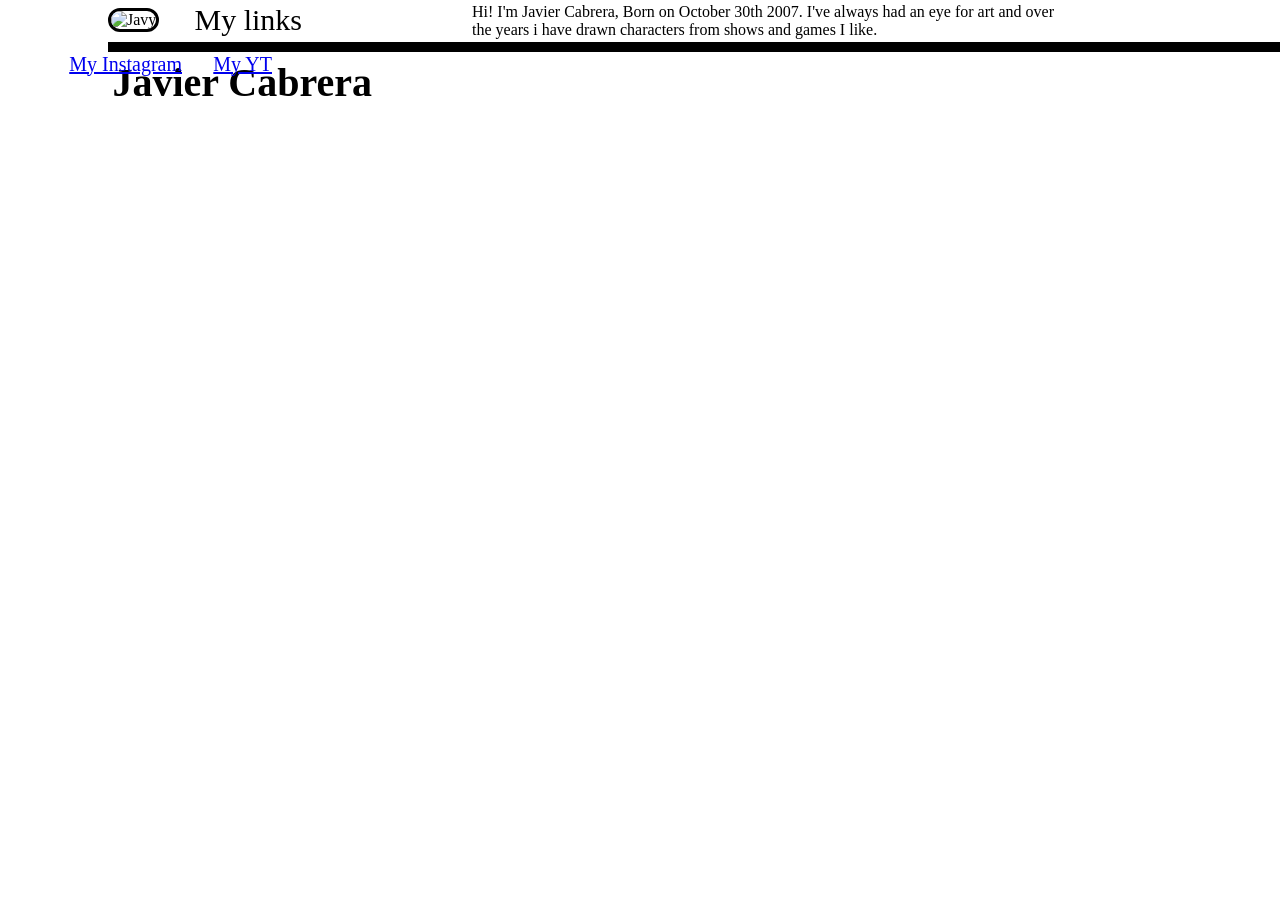
==== index.html @ 403e205a "added links for social" ====
<!DOCTYPE html>
<html lang="en">
<head>
  <meta charset="UTF-8">
  <meta name="viewport" content="width=device-width, initial-scale=1.0">
  <title>Javier Cabrera: Portfolio</title>
  <style> 
    body{
      background-color: rgb(255, 255, 255);
    }

  </style>
</head>
<body>
   <img style="border-radius: 50px; margin-left: 100px; border-style: solid;" src="https://media.discordapp.net/attachments/824345107624493078/1563587855815549049/1000039399.jpg?ex=6ade2c2a&is=6adcdaaa&hm=81adbf66c25d7c84e0b83d91b42e2257aec761370135a46cef1c0380900ad640&=&format=webp" alt="Javy" width="200">
   <h1 style="float: inline-end; margin-right: 900px; font-size: 40px;">Javier Cabrera</h1>
   <p style="float: inline-end; margin-right: 970px; font-size: 30px; margin-top: -130px;">My links</p>
   <p style="float: inline-end; margin-right: 200px; margin-top: -130px; width: 600px;"> Hi! I'm Javier Cabrera, Born on October 30th 2007. I've always had an eye for art and over the years i have drawn characters from shows and games I like.

   </p>
   <a style ="float: inline-end; margin-right: 1090px; font-size: 20px; margin-top: -80px;" href="https://www.instagram.com/javy.cab30/" alt=insta target="_blank">My Instagram</a>
      <a style ="float: inline-end; margin-right: 1000px; font-size: 20px; margin-top: -80px;" href="https://www.youtube.com/@JC30_" alt=insta target="_blank">My YT</a>

   <div style=" width: 1300px; height: 10px; background-color: black; margin-left: 100px; margin-top: 10px;"></div>
</html>
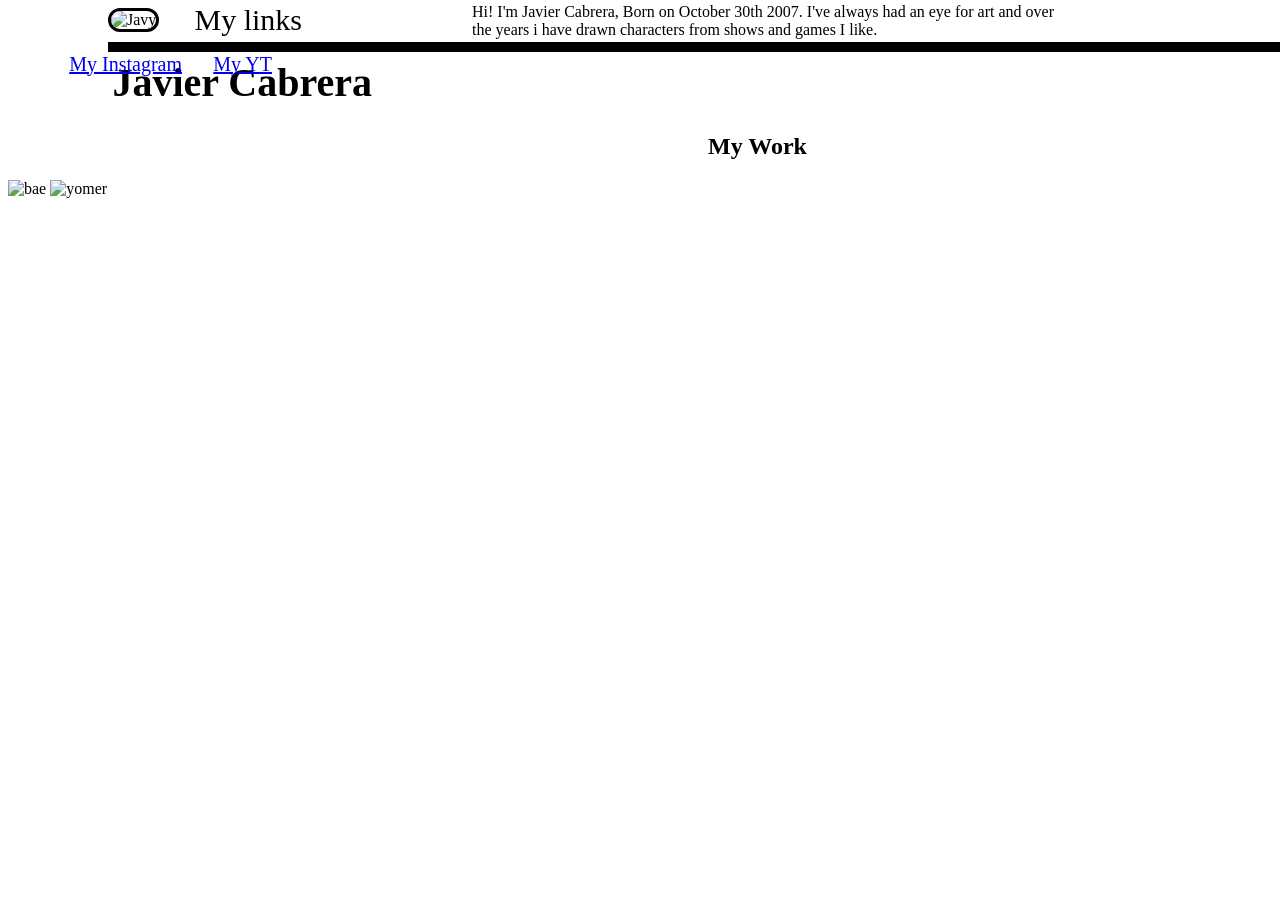
==== commit e006c456: "added pictures under the "my works"" ====
--- a/index.html
+++ b/index.html
@@ -1,15 +1,11 @@
 <!DOCTYPE html>
 <html lang="en">
 <head>
+  <link rel="stylesheet" href="style.css">
   <meta charset="UTF-8">
   <meta name="viewport" content="width=device-width, initial-scale=1.0">
   <title>Javier Cabrera: Portfolio</title>
-  <style> 
-    body{
-      background-color: rgb(255, 255, 255);
-    }
-
-  </style>
+ 
 </head>
 <body>
    <img style="border-radius: 50px; margin-left: 100px; border-style: solid;" src="https://media.discordapp.net/attachments/824345107624493078/1563587855815549049/1000039399.jpg?ex=6ade2c2a&is=6adcdaaa&hm=81adbf66c25d7c84e0b83d91b42e2257aec761370135a46cef1c0380900ad640&=&format=webp" alt="Javy" width="200">
@@ -18,8 +14,13 @@
    <p style="float: inline-end; margin-right: 200px; margin-top: -130px; width: 600px;"> Hi! I'm Javier Cabrera, Born on October 30th 2007. I've always had an eye for art and over the years i have drawn characters from shows and games I like.
 
    </p>
+   
+
    <a style ="float: inline-end; margin-right: 1090px; font-size: 20px; margin-top: -80px;" href="https://www.instagram.com/javy.cab30/" alt=insta target="_blank">My Instagram</a>
       <a style ="float: inline-end; margin-right: 1000px; font-size: 20px; margin-top: -80px;" href="https://www.youtube.com/@JC30_" alt=insta target="_blank">My YT</a>
 
    <div style=" width: 1300px; height: 10px; background-color: black; margin-left: 100px; margin-top: 10px;"></div>
+   <h2 style="margin-left: 700px;">My Work</h2>
+   <img class="drawing" src="https://media.discordapp.net/attachments/1360746641828610299/1363937029880021092/IMG_20240915_171440_897.jpg?ex=6adf94d8&is=6ade4358&hm=f6ff9db0ef58f482e3efe08197e7b6cf4c4d06678e972134e04443f3a93b0d4b&=&format=webp" alt= "bae">
+   <img class="leftD" src="https://media.discordapp.net/attachments/1447098323797282990/1560833967899283607/Screenshot_20261016_205553_Gallery.jpg?ex=6adf5c28&is=6ade0aa8&hm=ca5417482627a879bf5c878a7b81ab28b56dc985bb1212e9faa0726dded2d42c&=&format=webp&width=827&height=1024" alt="yomer">
 </html>
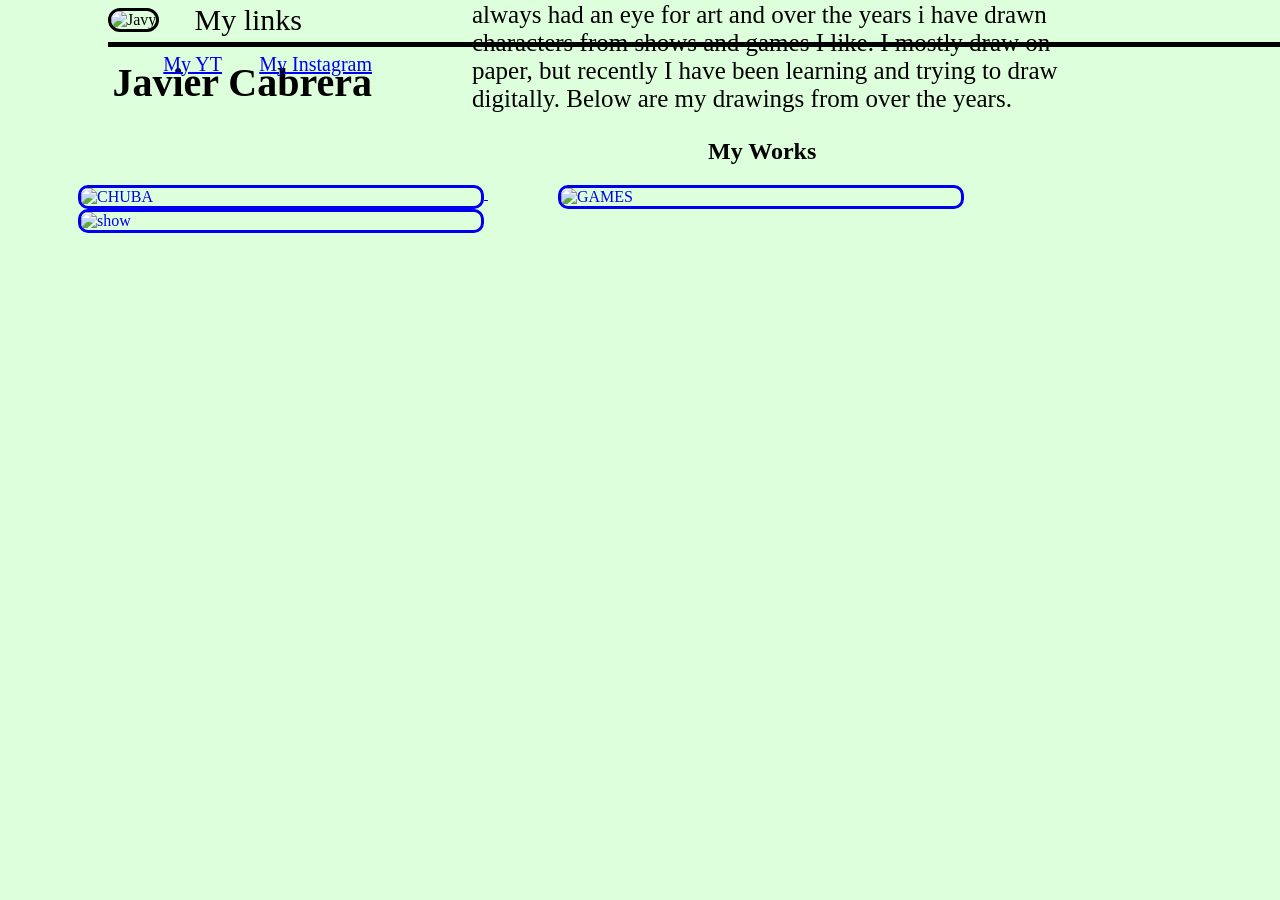
==== commit edd4827c: "Added three pictures, when clicked it will open different tabs of drawings" ====
--- a/index.html
+++ b/index.html
@@ -5,22 +5,34 @@
   <meta charset="UTF-8">
   <meta name="viewport" content="width=device-width, initial-scale=1.0">
   <title>Javier Cabrera: Portfolio</title>
+  <style>
+   body{
+    background-color: rgb(222, 255, 220);
+    }
+  </style>
  
 </head>
 <body>
    <img style="border-radius: 50px; margin-left: 100px; border-style: solid;" src="https://media.discordapp.net/attachments/824345107624493078/1563587855815549049/1000039399.jpg?ex=6ade2c2a&is=6adcdaaa&hm=81adbf66c25d7c84e0b83d91b42e2257aec761370135a46cef1c0380900ad640&=&format=webp" alt="Javy" width="200">
    <h1 style="float: inline-end; margin-right: 900px; font-size: 40px;">Javier Cabrera</h1>
    <p style="float: inline-end; margin-right: 970px; font-size: 30px; margin-top: -130px;">My links</p>
-   <p style="float: inline-end; margin-right: 200px; margin-top: -130px; width: 600px;"> Hi! I'm Javier Cabrera, Born on October 30th 2007. I've always had an eye for art and over the years i have drawn characters from shows and games I like.
+   <p style="float: inline-end; margin-right: 200px; margin-top: -160px; width: 600px; font-size: 25px; font-style: Solid;"> Hi! I'm Javier Cabrera, Born on October 30th 2007. I've always had an eye for art and over the years i have drawn characters from shows and games I like. I mostly draw on paper, but recently I have been learning and trying to draw digitally. Below are my drawings from over the years.
 
    </p>
    
+    
+   <a style ="float: inline-end; margin-right: 100px; font-size: 20px; margin-top: -80px;" href="https://www.instagram.com/javy.cab30/" alt=insta target="_blank">My Instagram</a>
+      <a style ="float: inline-end; margin-right: 250px; font-size: 20px; margin-top: -80px;" href="https://www.youtube.com/@JC30_" alt=insta target="_blank">My YT</a>
 
-   <a style ="float: inline-end; margin-right: 1090px; font-size: 20px; margin-top: -80px;" href="https://www.instagram.com/javy.cab30/" alt=insta target="_blank">My Instagram</a>
-      <a style ="float: inline-end; margin-right: 1000px; font-size: 20px; margin-top: -80px;" href="https://www.youtube.com/@JC30_" alt=insta target="_blank">My YT</a>
-
-   <div style=" width: 1300px; height: 10px; background-color: black; margin-left: 100px; margin-top: 10px;"></div>
-   <h2 style="margin-left: 700px;">My Work</h2>
-   <img class="drawing" src="https://media.discordapp.net/attachments/1360746641828610299/1363937029880021092/IMG_20240915_171440_897.jpg?ex=6adf94d8&is=6ade4358&hm=f6ff9db0ef58f482e3efe08197e7b6cf4c4d06678e972134e04443f3a93b0d4b&=&format=webp" alt= "bae">
-   <img class="leftD" src="https://media.discordapp.net/attachments/1447098323797282990/1560833967899283607/Screenshot_20261016_205553_Gallery.jpg?ex=6adf5c28&is=6ade0aa8&hm=ca5417482627a879bf5c878a7b81ab28b56dc985bb1212e9faa0726dded2d42c&=&format=webp&width=827&height=1024" alt="yomer">
+   <div style=" width: 1300px; height: 5px; background-color: black; margin-left: 100px; margin-top: 10px;"></div>
+   <h2 style="margin-left: 700px;">My Works</h2>
+  <a href="Vtubers.html" target="_blank">
+   <img class="drawing" src="https://media.discordapp.net/attachments/824345107624493078/1564753568899010680/Picsart_26-10-27_16-21-33-871.jpg?ex=6ae269d2&is=6ae11852&hm=c7e34ec6ec29c8bb43eb1c6746d4c84bb279bc5eed1003cf530e78a55d713e18&=&format=webp&width=768&height=768" alt= "CHUBA">
+  </a>
+  <a href="Games.html" target="_blank">
+   <img class="mid" src="https://media.discordapp.net/attachments/824345107624493078/1564753569268236398/Picsart_26-10-27_16-21-43-547.jpg?ex=6ae269d2&is=6ae11852&hm=1aa4b8d27876f9b7f9c7180bedc6ebe2fda41bdb063fe204e21d6bd94e3b4943&=&format=webp&width=768&height=768" alt="GAMES">
+  </a>
+  <a href="Shows.html" target="_blank">
+   <img class="leftD" src="https://media.discordapp.net/attachments/824345107624493078/1564753568521789510/Picsart_26-10-27_16-22-02-180.jpg?ex=6ae269d2&is=6ae11852&hm=9b51f7c71b1b648b3cff1dffd275c40ec40e7b1c4fd2c97b577a7b94fdfdfad9&=&format=webp&width=768&height=768" alt="show">
+  </a>
 </html>
--- a/style.css
+++ b/style.css
@@ -0,0 +1,10 @@
+.drawing,.leftD,.mid{
+    width: 400px;
+    border-radius: 10px;
+    border-style: solid;
+    margin: 0;
+    position: static;
+    display: inline-block;
+    vertical-align: top;
+    margin-left: 70px;
+}
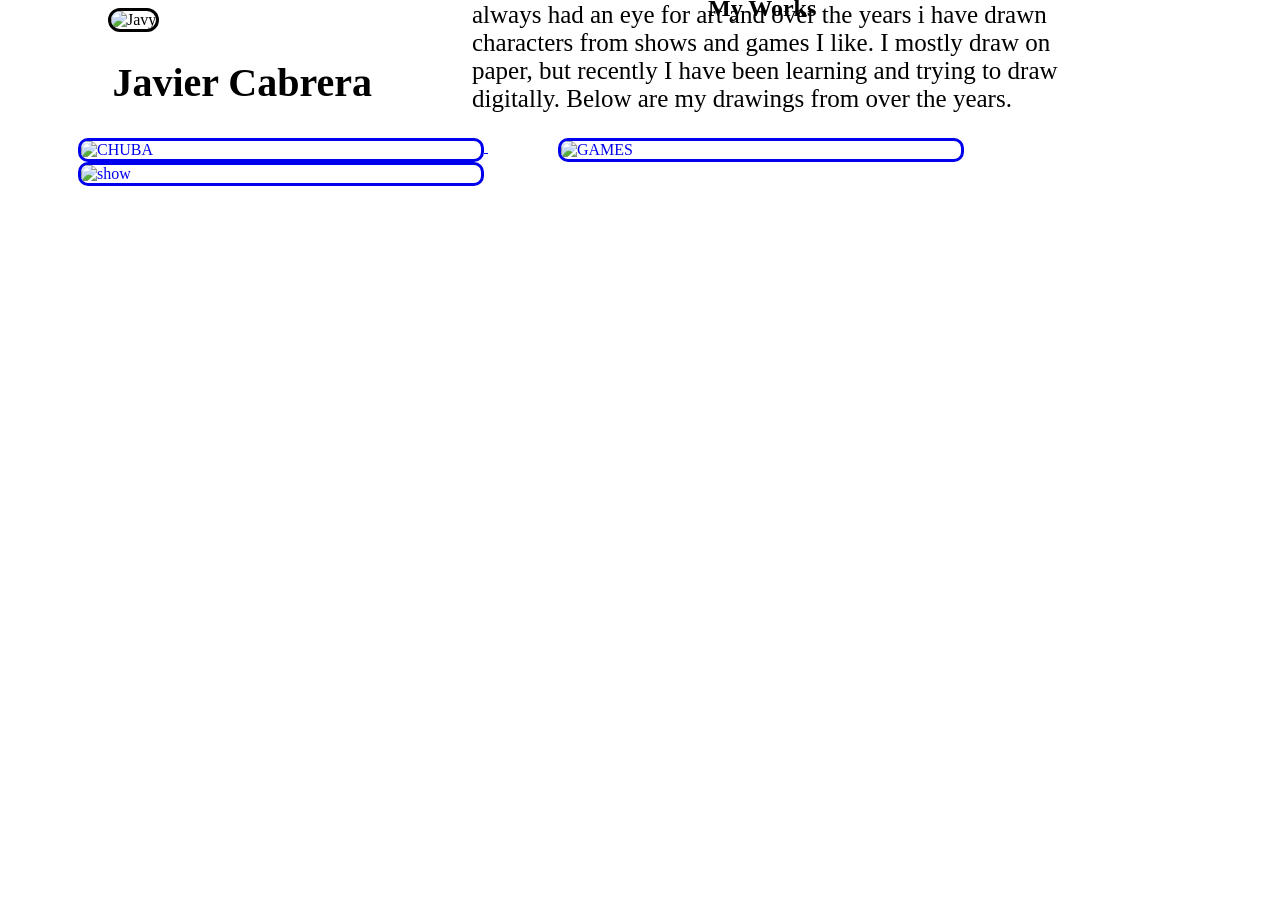
==== commit 66ef74ec: "changed bg color, changed the links into logos." ====
--- a/index.html
+++ b/index.html
@@ -7,7 +7,7 @@
   <title>Javier Cabrera: Portfolio</title>
   <style>
    body{
-    background-color: rgb(222, 255, 220);
+    background-color: white;
     }
   </style>
  
@@ -15,15 +15,19 @@
 <body>
    <img style="border-radius: 50px; margin-left: 100px; border-style: solid;" src="https://media.discordapp.net/attachments/824345107624493078/1563587855815549049/1000039399.jpg?ex=6ade2c2a&is=6adcdaaa&hm=81adbf66c25d7c84e0b83d91b42e2257aec761370135a46cef1c0380900ad640&=&format=webp" alt="Javy" width="200">
    <h1 style="float: inline-end; margin-right: 900px; font-size: 40px;">Javier Cabrera</h1>
-   <p style="float: inline-end; margin-right: 970px; font-size: 30px; margin-top: -130px;">My links</p>
+
    <p style="float: inline-end; margin-right: 200px; margin-top: -160px; width: 600px; font-size: 25px; font-style: Solid;"> Hi! I'm Javier Cabrera, Born on October 30th 2007. I've always had an eye for art and over the years i have drawn characters from shows and games I like. I mostly draw on paper, but recently I have been learning and trying to draw digitally. Below are my drawings from over the years.
 
    </p>
    
-    
-   <a style ="float: inline-end; margin-right: 100px; font-size: 20px; margin-top: -80px;" href="https://www.instagram.com/javy.cab30/" alt=insta target="_blank">My Instagram</a>
-      <a style ="float: inline-end; margin-right: 250px; font-size: 20px; margin-top: -80px;" href="https://www.youtube.com/@JC30_" alt=insta target="_blank">My YT</a>
-
+    <div style="margin-left: 350px; display: flex; gap: 10px;"  class="links">
+       <a  href="https://www.instagram.com/javy.cab30/" alt=insta target="_blank">
+      <img style="width: 50px;" src="https://logodownload.org/wp-content/uploads/2017/04/instagram-logo.png" alt="insta">
+       </a>
+      <a  href="https://www.youtube.com/@JC30_" alt=insta target="_blank">
+         <img style="width: 80px;" src="https://static.vecteezy.com/system/resources/previews/018/910/687/non_2x/youtube-logo-youtube-icon-youtube-symbol-free-free-vector.jpg" alt="yt">
+      </a>
+   </div>
    <div style=" width: 1300px; height: 5px; background-color: black; margin-left: 100px; margin-top: 10px;"></div>
    <h2 style="margin-left: 700px;">My Works</h2>
   <a href="Vtubers.html" target="_blank">
--- a/style.css
+++ b/style.css
@@ -7,4 +7,13 @@
     display: inline-block;
     vertical-align: top;
     margin-left: 70px;
+}
+
+
+.links{
+    display: flex;
+    gap: 10px;          
+    align-items: center;
+    margin-right:250px;
+    margin-top: -90px;
 }
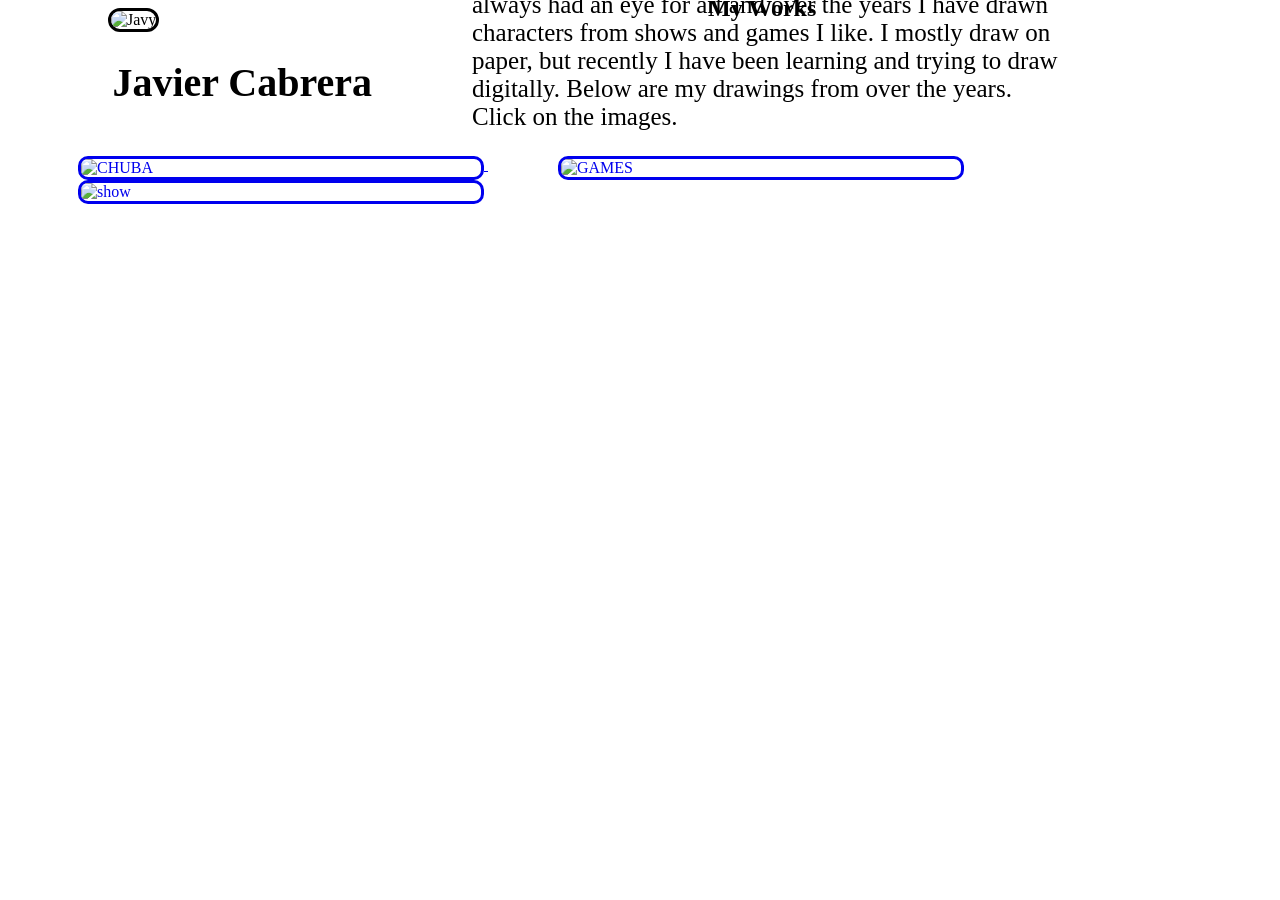
==== commit 32a8445c: "changed icons for the main html + reworded stuff" ====
--- a/index.html
+++ b/index.html
@@ -16,7 +16,7 @@
    <img style="border-radius: 50px; margin-left: 100px; border-style: solid;" src="https://media.discordapp.net/attachments/824345107624493078/1563587855815549049/1000039399.jpg?ex=6ade2c2a&is=6adcdaaa&hm=81adbf66c25d7c84e0b83d91b42e2257aec761370135a46cef1c0380900ad640&=&format=webp" alt="Javy" width="200">
    <h1 style="float: inline-end; margin-right: 900px; font-size: 40px;">Javier Cabrera</h1>
 
-   <p style="float: inline-end; margin-right: 200px; margin-top: -160px; width: 600px; font-size: 25px; font-style: Solid;"> Hi! I'm Javier Cabrera, Born on October 30th 2007. I've always had an eye for art and over the years i have drawn characters from shows and games I like. I mostly draw on paper, but recently I have been learning and trying to draw digitally. Below are my drawings from over the years.
+   <p style="float: inline-end; margin-right: 200px; margin-top: -170px; width: 600px; font-size: 25px; font-style: Solid;"> Hi! I'm Javier Cabrera, Born on October 30th 2007. I've always had an eye for art and over the years I have drawn characters from shows and games I like. I mostly draw on paper, but recently I have been learning and trying to draw digitally. Below are my drawings from over the years. Click on the images.
 
    </p>
    
@@ -31,12 +31,12 @@
    <div style=" width: 1300px; height: 5px; background-color: black; margin-left: 100px; margin-top: 10px;"></div>
    <h2 style="margin-left: 700px;">My Works</h2>
   <a href="Vtubers.html" target="_blank">
-   <img class="drawing" src="https://media.discordapp.net/attachments/824345107624493078/1564753568899010680/Picsart_26-10-27_16-21-33-871.jpg?ex=6ae269d2&is=6ae11852&hm=c7e34ec6ec29c8bb43eb1c6746d4c84bb279bc5eed1003cf530e78a55d713e18&=&format=webp&width=768&height=768" alt= "CHUBA">
+   <img class="drawing" src="https://media.discordapp.net/attachments/824345107624493078/1564910628244688906/Picsart_26-10-28_02-47-37-046.jpg?ex=6ae2fc18&is=6ae1aa98&hm=5fb35215d8cc29dee952a2ae80572603cfd0c5a9384983012a53d0afb29c5a58&=&format=webp&width=768&height=768" alt= "CHUBA">
   </a>
   <a href="Games.html" target="_blank">
-   <img class="mid" src="https://media.discordapp.net/attachments/824345107624493078/1564753569268236398/Picsart_26-10-27_16-21-43-547.jpg?ex=6ae269d2&is=6ae11852&hm=1aa4b8d27876f9b7f9c7180bedc6ebe2fda41bdb063fe204e21d6bd94e3b4943&=&format=webp&width=768&height=768" alt="GAMES">
+   <img class="mid" src="https://media.discordapp.net/attachments/824345107624493078/1564910628630429796/Picsart_26-10-28_02-51-47-742.jpg?ex=6ae2fc18&is=6ae1aa98&hm=40bb4ab8b81bcacd66cf0bd2f98c9b2b1427a59e60e9c1a71bb253ae9318cbf4&=&format=webp&width=768&height=768" alt="GAMES">
   </a>
   <a href="Shows.html" target="_blank">
-   <img class="leftD" src="https://media.discordapp.net/attachments/824345107624493078/1564753568521789510/Picsart_26-10-27_16-22-02-180.jpg?ex=6ae269d2&is=6ae11852&hm=9b51f7c71b1b648b3cff1dffd275c40ec40e7b1c4fd2c97b577a7b94fdfdfad9&=&format=webp&width=768&height=768" alt="show">
+   <img class="leftD" src="https://media.discordapp.net/attachments/824345107624493078/1564910627875586058/Picsart_26-10-28_02-55-52-534.jpg?ex=6ae2fc18&is=6ae1aa98&hm=d8ace40dcc997635f2b747c67570962ac60befc5ede1a71828b8a3d6f2436a38&=&format=webp&width=768&height=768" alt="show">
   </a>
 </html>
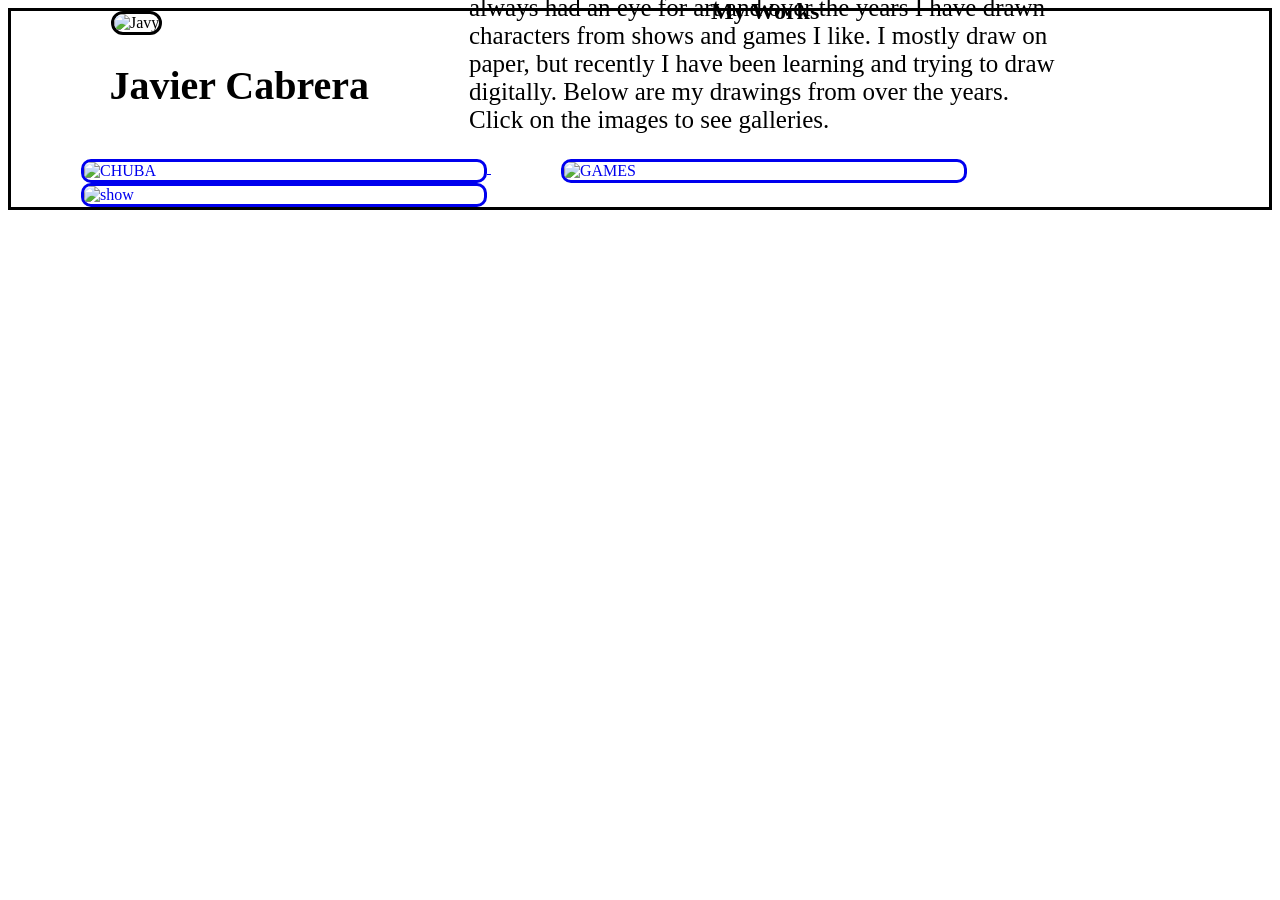
==== commit 7ea8497b: "added words to bio" ====
--- a/index.html
+++ b/index.html
@@ -16,7 +16,7 @@
    <img style="border-radius: 50px; margin-left: 100px; border-style: solid;" src="https://media.discordapp.net/attachments/824345107624493078/1563587855815549049/1000039399.jpg?ex=6ade2c2a&is=6adcdaaa&hm=81adbf66c25d7c84e0b83d91b42e2257aec761370135a46cef1c0380900ad640&=&format=webp" alt="Javy" width="200">
    <h1 style="float: inline-end; margin-right: 900px; font-size: 40px;">Javier Cabrera</h1>
 
-   <p style="float: inline-end; margin-right: 200px; margin-top: -170px; width: 600px; font-size: 25px; font-style: Solid;"> Hi! I'm Javier Cabrera, Born on October 30th 2007. I've always had an eye for art and over the years I have drawn characters from shows and games I like. I mostly draw on paper, but recently I have been learning and trying to draw digitally. Below are my drawings from over the years. Click on the images.
+   <p style="float: inline-end; margin-right: 200px; margin-top: -170px; width: 600px; font-size: 25px; font-style: Solid;"> Hi! I'm Javier Cabrera, Born on October 30th 2007. I've always had an eye for art and over the years I have drawn characters from shows and games I like. I mostly draw on paper, but recently I have been learning and trying to draw digitally. Below are my drawings from over the years. Click on the images to see galleries.
 
    </p>
    
--- a/style.css
+++ b/style.css
@@ -16,4 +16,8 @@
     align-items: center;
     margin-right:250px;
     margin-top: -90px;
+}
+
+body{
+    border-style: solid;
 }
